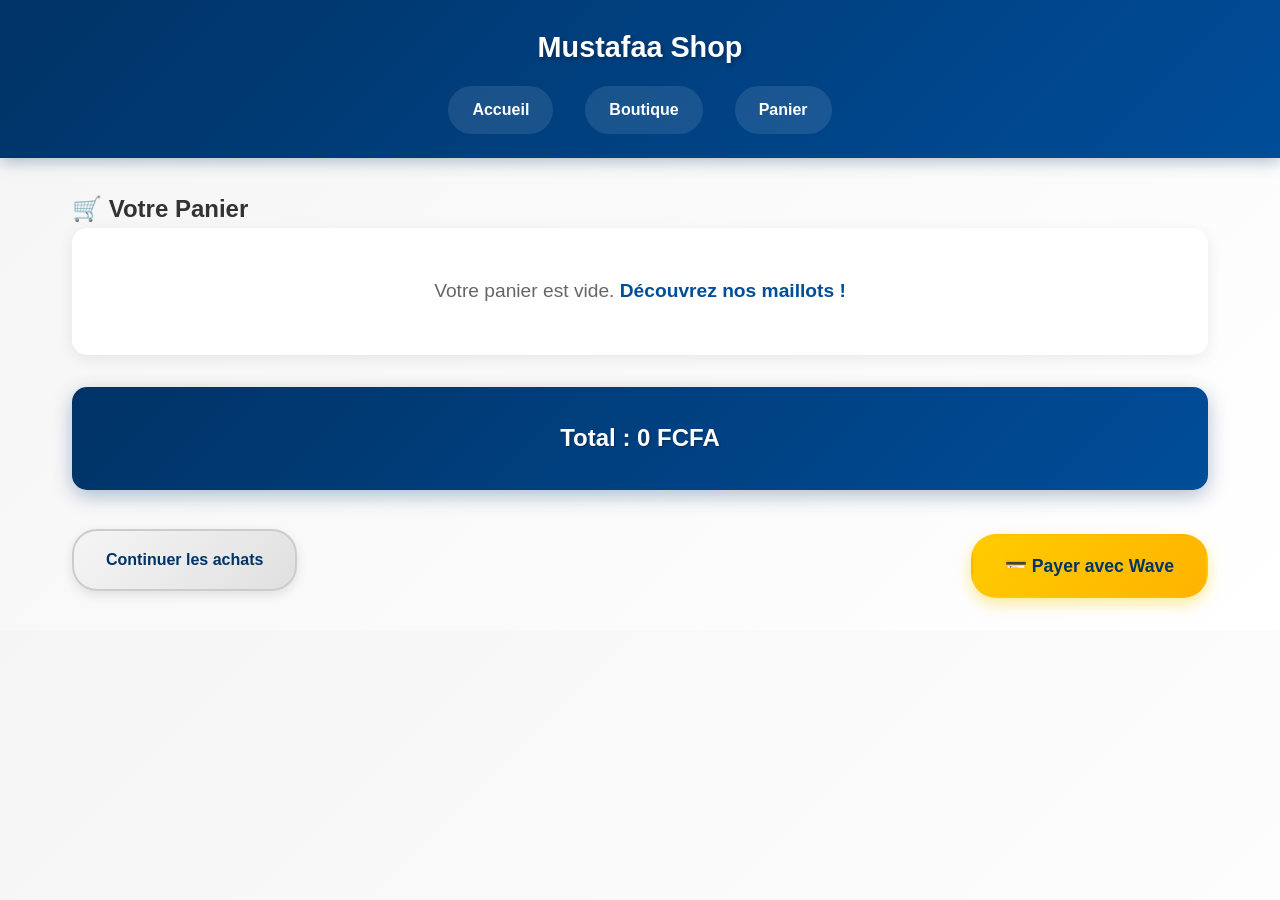
==== cart.html @ a5a7894d "Add files via upload" ====
<!DOCTYPE html>
<html lang="fr">
<head>
  <meta charset="UTF-8">
  <meta name="viewport" content="width=device-width, initial-scale=1">
  <title>Panier - Mustafaa Shop</title>
  <link rel="stylesheet" href="style.css">
</head>
<body>
  <header>
    <h1>Mustafaa Shop</h1>
    <nav>
      <a href="index.html">Accueil</a>
      <a href="shop.html">Boutique</a>
      <a href="cart.html">Panier</a>
    </nav>
  </header>

  <main>
    <div class="container">
      <h2>🛒 Votre Panier</h2>
      <div id="cart-empty" class="cart-empty">
        <p>Votre panier est vide. <a href="shop.html">Découvrez nos maillots !</a></p>
      </div>
      <ul id="cart-items"></ul>
      <div class="cart-total">
        <p id="total">Total : 0 FCFA</p>
      </div>
      <div class="cart-actions">
        <a href="shop.html" class="continue-shopping">Continuer les achats</a>
        <a href="https://pay.wave.com/m/M_sn_fN7W0RiQbIXt/c/sn/" target="_blank" class="pay-button">💳 Payer avec Wave</a>
      </div>
    </div>
  </main>



  <script src="script.js"></script>
</body>
</html>
---- style.css ----
* {
  margin: 0;
  padding: 0;
  box-sizing: border-box;
}

body {
  font-family: 'Segoe UI', Tahoma, Geneva, Verdana, sans-serif;
  background: linear-gradient(135deg, #f5f5f5 0%, #ffffff 100%);
  color: #333;
  line-height: 1.6;
}

/* Header */
header {
  background: linear-gradient(135deg, #003366 0%, #004d99 100%);
  color: white;
  padding: 1.5rem;
  text-align: center;
  box-shadow: 0 4px 15px rgba(0, 51, 102, 0.3);
  position: sticky;
  top: 0;
  z-index: 100;
}

header h1 {
  font-size: 1.8rem;
  margin-bottom: 1rem;
  text-shadow: 2px 2px 4px rgba(0, 0, 0, 0.3);
}

nav {
  display: flex;
  justify-content: center;
  gap: 2rem;
  flex-wrap: wrap;
}

nav a {
  color: white;
  text-decoration: none;
  font-weight: 600;
  padding: 0.7rem 1.5rem;
  border-radius: 25px;
  transition: all 0.3s ease;
  background: rgba(255, 255, 255, 0.1);
}

nav a:hover {
  background: #ffcc00;
  color: #003366;
  transform: translateY(-2px);
  box-shadow: 0 4px 12px rgba(255, 204, 0, 0.4);
}

/* Container */
.container {
  max-width: 1200px;
  margin: 0 auto;
  padding: 0 2rem;
}

/* Main */
main {
  padding: 2rem 0;
}

/* Hero Section */
.hero {
  background: linear-gradient(135deg, #003366 0%, #004d99 100%);
  color: white;
  padding: 4rem 2rem;
  text-align: center;
  margin-bottom: 3rem;
  box-shadow: 0 8px 20px rgba(0, 51, 102, 0.2);
  animation: slideDown 0.6s ease-out;
}

@keyframes slideDown {
  from {
    opacity: 0;
    transform: translateY(-30px);
  }
  to {
    opacity: 1;
    transform: translateY(0);
  }
}

.hero-content h2 {
  font-size: 2.5rem;
  margin-bottom: 1rem;
  text-shadow: 2px 2px 4px rgba(0, 0, 0, 0.3);
}

.hero-content p {
  font-size: 1.2rem;
  margin-bottom: 2rem;
  opacity: 0.95;
}

.cta-button {
  display: inline-block;
  padding: 1rem 2.5rem;
  background: #ffcc00;
  color: #003366;
  text-decoration: none;
  border-radius: 50px;
  font-weight: 700;
  font-size: 1.1rem;
  transition: all 0.3s ease;
  box-shadow: 0 6px 15px rgba(255, 204, 0, 0.4);
  border: 2px solid transparent;
}

.cta-button:hover {
  background: white;
  transform: translateY(-3px);
  box-shadow: 0 8px 20px rgba(255, 204, 0, 0.6);
}

/* About Section */
.about-section {
  margin: 3rem 0;
  padding: 3rem 0;
  text-align: center;
}

.about-section h2 {
  font-size: 2rem;
  margin-bottom: 1.5rem;
  color: #003366;
}

.intro-text {
  font-size: 1.3rem;
  font-weight: 600;
  color: #004d99;
  margin-bottom: 1rem;
}

.description {
  font-size: 1.05rem;
  color: #666;
  max-width: 700px;
  margin: 0 auto;
}

/* Collections Section */
.collections-section {
  margin: 3rem 0;
  padding: 3rem 0;
  background: white;
  border-radius: 10px;
}

.collections-section h2 {
  text-align: center;
  font-size: 2rem;
  margin-bottom: 3rem;
  color: #003366;
}

.collections-grid {
  display: grid;
  grid-template-columns: repeat(auto-fit, minmax(300px, 1fr));
  gap: 2rem;
}

.collection-card {
  background: linear-gradient(135deg, #f8fafb 0%, #ffffff 100%);
  padding: 2rem;
  border-radius: 15px;
  text-align: center;
  box-shadow: 0 4px 12px rgba(0, 0, 0, 0.08);
  transition: all 0.3s ease;
  border: 2px solid transparent;
}

.collection-card:hover {
  transform: translateY(-8px);
  box-shadow: 0 12px 30px rgba(0, 51, 102, 0.15);
  border-color: #ffcc00;
}

.card-icon {
  font-size: 3rem;
  margin-bottom: 1rem;
}

.collection-card h3 {
  font-size: 1.4rem;
  color: #003366;
  margin: 1rem 0;
}

.collection-card p {
  color: #666;
  line-height: 1.8;
}

/* Features Section */
.features-section {
  margin: 3rem 0;
  padding: 3rem 0;
  background: linear-gradient(135deg, #e8f0f7 0%, #f5f9fc 100%);
  border-radius: 10px;
}

.features-section h2 {
  text-align: center;
  font-size: 2rem;
  margin-bottom: 3rem;
  color: #003366;
}

.features-grid {
  display: grid;
  grid-template-columns: repeat(auto-fit, minmax(250px, 1fr));
  gap: 2rem;
  max-width: 1000px;
  margin: 0 auto;
}

.feature {
  background: white;
  padding: 2rem;
  border-radius: 15px;
  text-align: center;
  box-shadow: 0 4px 15px rgba(0, 0, 0, 0.1);
  transition: all 0.3s ease;
}

.feature:hover {
  transform: scale(1.05);
  box-shadow: 0 8px 25px rgba(0, 51, 102, 0.15);
}

.feature-icon {
  font-size: 2.5rem;
  margin-bottom: 1rem;
  display: block;
}

.feature h3 {
  font-size: 1.3rem;
  color: #003366;
  margin: 1rem 0;
}

.feature p {
  color: #666;
}

/* CTA Section */
.cta-section {
  background: linear-gradient(135deg, #003366 0%, #004d99 100%);
  color: white;
  padding: 3rem 2rem;
  border-radius: 10px;
  text-align: center;
  margin: 3rem 0;
  box-shadow: 0 6px 20px rgba(0, 51, 102, 0.2);
}

.cta-section h2 {
  font-size: 2rem;
  margin-bottom: 1rem;
  text-shadow: 1px 1px 2px rgba(0, 0, 0, 0.3);
}

.cta-section p {
  font-size: 1.1rem;
  margin-bottom: 2rem;
  opacity: 0.95;
}

.cta-section .cta-button.primary {
  background: #ffcc00;
  color: #003366;
}

/* Contact Section */
.contact-section {
  background: white;
  padding: 3rem 2rem;
  border-radius: 10px;
  text-align: center;
  box-shadow: 0 4px 15px rgba(0, 0, 0, 0.08);
  margin: 3rem 0;
}

.contact-section h2 {
  font-size: 2rem;
  color: #003366;
  margin-bottom: 1rem;
}

.contact-section p {
  color: #666;
  margin-bottom: 2rem;
  font-size: 1.05rem;
}

.contact-buttons {
  display: flex;
  justify-content: center;
  gap: 1.5rem;
  flex-wrap: wrap;
  margin: 2rem 0;
}

.contact-btn {
  display: inline-block;
  padding: 1rem 2rem;
  border-radius: 50px;
  text-decoration: none;
  font-weight: 600;
  transition: all 0.3s ease;
  box-shadow: 0 4px 12px rgba(0, 0, 0, 0.1);
  border: 2px solid #004d99;
}

.contact-btn.phone {
  background: #004d99;
  color: white;
}

.contact-btn.whatsapp {
  background: #25D366;
  color: white;
  border-color: #25D366;
}

.contact-btn:hover {
  transform: translateY(-3px);
  box-shadow: 0 6px 18px rgba(0, 0, 0, 0.15);
}

.address {
  font-size: 1.1rem;
  color: #666;
  margin-top: 2rem;
}

/* Footer */
footer {
  background: linear-gradient(135deg, #003366 0%, #004d99 100%);
  color: white;
  padding: 2rem;
  text-align: center;
  box-shadow: 0 -4px 15px rgba(0, 51, 102, 0.2);
  margin-top: 3rem;
}

footer p {
  margin: 0.5rem 0;
}

footer p:last-child {
  opacity: 0.85;
  font-size: 0.9rem;
}

/* Tabs */
.tabs-container {
  display: flex;
  justify-content: center;
  gap: 1rem;
  margin-bottom: 2rem;
  flex-wrap: wrap;
  padding: 1rem 2rem;
}


.tab-button {
  padding: 0.8rem 2rem;
  background: linear-gradient(135deg, #e0e0e0 0%, #f5f5f5 100%);
  color: #333;
  border: 2px solid #ccc;
  border-radius: 25px;
  cursor: pointer;
  font-weight: 600;
  font-size: 1rem;
  transition: all 0.3s ease;
}

.tab-button:hover {
  background: linear-gradient(135deg, #d0d0d0 0%, #e5e5e5 100%);
  border-color: #999;
  transform: translateY(-2px);
}

.tab-button.active {
  background: linear-gradient(135deg, #003366 0%, #004d99 100%);
  color: white;
  border-color: #004d99;
  box-shadow: 0 4px 12px rgba(0, 51, 102, 0.3);
}

/* Products Grid */

.products {
  display: flex;
  flex-wrap: wrap;
  gap: 1.5rem;
  animation: fadeIn 0.5s ease-in;
}

@keyframes fadeIn {
  from {
    opacity: 0;
    transform: translateY(10px);
  }
  to {
    opacity: 1;
    transform: translateY(0);
  }
}

.product {
  background: white;
  border: 2px solid #e0e0e0;
  padding: 1.5rem;
  width: 200px;
  text-align: center;
  border-radius: 12px;
  box-shadow: 0 4px 12px rgba(0, 0, 0, 0.08);
  transition: all 0.3s ease;
}

.product:hover {
  box-shadow: 0 8px 25px rgba(0, 51, 102, 0.15);
  transform: translateY(-8px);
  border-color: #ffcc00;
}

.product img {
  width: 100%;
  height: auto;
  border-radius: 10px;
  margin-bottom: 1rem;
}

/* Buttons */
button, .pay-button {
  background: linear-gradient(135deg, #28a745 0%, #20c997 100%);
  color: white;
  padding: 0.7rem 1.5rem;
  margin-top: 0.8rem;
  border: none;
  border-radius: 25px;
  cursor: pointer;
  display: inline-block;
  text-decoration: none;
  font-weight: 600;
  transition: all 0.3s ease;
  box-shadow: 0 4px 10px rgba(40, 167, 69, 0.3);
}

button:hover, .pay-button:hover {
  transform: translateY(-2px);
  box-shadow: 0 6px 15px rgba(40, 167, 69, 0.4);
}

/* Remove Button */
.remove-btn {
  margin-left: 10px;
  color: white;
  background: linear-gradient(135deg, #dc3545 0%, #e74c3c 100%);
  border: none;
  border-radius: 20px;
  padding: 5px 12px;
  cursor: pointer;
  transition: all 0.3s ease;
  font-weight: 600;
}

.remove-btn:hover {
  transform: translateY(-2px);
  box-shadow: 0 4px 10px rgba(220, 53, 69, 0.3);
}

/* Cart Items */
#cart-items {
  list-style: none;
  padding: 0;
}

#cart-items li {
  background: white;
  margin-bottom: 1rem;
  padding: 1.5rem;
  border-radius: 10px;
  display: flex;
  justify-content: space-between;
  align-items: center;
  box-shadow: 0 2px 8px rgba(0, 0, 0, 0.08);
  border-left: 4px solid #004d99;
}

#cart-items li img {
  width: 50px;
  height: auto;
  border-radius: 5px;
  margin-right: 1rem;
}

/* Contact Page Styles */
.contacts {
  display: grid;
  grid-template-columns: repeat(auto-fit, minmax(250px, 1fr));
  gap: 2rem;
  max-width: 1000px;
  margin: 3rem auto;
  padding: 0 2rem;
}

.contact-item {
  background: white;
  padding: 2rem;
  border-radius: 15px;
  text-align: center;
  box-shadow: 0 4px 15px rgba(0, 0, 0, 0.08);
  transition: all 0.3s ease;
  border: 2px solid transparent;
}

.contact-item:hover {
  transform: translateY(-5px);
  box-shadow: 0 8px 25px rgba(0, 51, 102, 0.15);
  border-color: #ffcc00;
}

.contact-item h3 {
  font-size: 1.5rem;
  color: #003366;
  margin-bottom: 1rem;
}

.contact-item p {
  font-size: 1.1rem;
  color: #666;
}

.contact-item a {
  color: #004d99;
  text-decoration: none;
  font-weight: 600;
  transition: color 0.3s ease;
  word-break: break-word;
}

.contact-item a:hover {
  color: #ffcc00;
}

.contact-form {
  max-width: 600px;
  margin: 3rem auto;
  padding: 2rem;
  background: white;
  border-radius: 15px;
  box-shadow: 0 4px 15px rgba(0, 0, 0, 0.08);
  text-align: center;
}

.contact-form h3 {
  font-size: 1.8rem;
  color: #003366;
  margin-bottom: 1.5rem;
}

.contact-form input,
.contact-form textarea {
  width: 100%;
  padding: 1rem;
  margin-bottom: 1rem;
  border: 2px solid #e0e0e0;
  border-radius: 10px;
  font-size: 1rem;
  transition: border-color 0.3s ease;
}

.contact-form input:focus,
.contact-form textarea:focus {
  outline: none;
  border-color: #004d99;
}

.contact-form button {
  background: linear-gradient(135deg, #003366 0%, #004d99 100%);
  color: white;
  padding: 1rem 2rem;
  border: none;
  border-radius: 25px;
  font-size: 1.1rem;
  font-weight: 600;
  cursor: pointer;
  transition: all 0.3s ease;
  box-shadow: 0 4px 12px rgba(0, 51, 102, 0.3);
}

.contact-form button:hover {
  transform: translateY(-3px);
  box-shadow: 0 6px 18px rgba(0, 51, 102, 0.4);
}

/* Cart Styles */
.cart-empty {
  text-align: center;
  padding: 3rem;
  background: white;
  border-radius: 15px;
  box-shadow: 0 4px 15px rgba(0, 0, 0, 0.08);
  margin-bottom: 2rem;
}

.cart-empty p {
  font-size: 1.2rem;
  color: #666;
}

.cart-empty a {
  color: #004d99;
  text-decoration: none;
  font-weight: 600;
}

.cart-empty a:hover {
  color: #ffcc00;
}

.cart-total {
  background: linear-gradient(135deg, #003366 0%, #004d99 100%);
  color: white;
  padding: 2rem;
  border-radius: 15px;
  text-align: center;
  margin: 2rem 0;
  box-shadow: 0 6px 20px rgba(0, 51, 102, 0.3);
}

.cart-total p {
  font-size: 1.5rem;
  font-weight: 700;
  margin: 0;
  text-shadow: 1px 1px 2px rgba(0, 0, 0, 0.3);
}

.cart-actions {
  display: flex;
  justify-content: space-between;
  align-items: center;
  gap: 1rem;
  flex-wrap: wrap;
  margin-top: 2rem;
}

.continue-shopping {
  display: inline-block;
  padding: 1rem 2rem;
  background: linear-gradient(135deg, #f5f5f5 0%, #e0e0e0 100%);
  color: #003366;
  text-decoration: none;
  border-radius: 25px;
  font-weight: 600;
  transition: all 0.3s ease;
  box-shadow: 0 4px 12px rgba(0, 0, 0, 0.1);
  border: 2px solid #ccc;
}

.continue-shopping:hover {
  background: linear-gradient(135deg, #e0e0e0 0%, #d0d0d0 100%);
  transform: translateY(-3px);
  box-shadow: 0 6px 18px rgba(0, 0, 0, 0.15);
}

.pay-button {
  background: linear-gradient(135deg, #ffcc00 0%, #ffb300 100%);
  color: #003366;
  padding: 1rem 2rem;
  border-radius: 25px;
  text-decoration: none;
  font-weight: 700;
  font-size: 1.1rem;
  transition: all 0.3s ease;
  box-shadow: 0 6px 15px rgba(255, 204, 0, 0.4);
  border: 2px solid transparent;
}

.pay-button:hover {
  background: linear-gradient(135deg, #ffb300 0%, #ff9900 100%);
  transform: translateY(-3px);
  box-shadow: 0 8px 20px rgba(255, 204, 0, 0.6);
}

/* Responsive Design */
@media (max-width: 768px) {
  header h1 {
    font-size: 1.4rem;
  }

  nav {
    gap: 1rem;
  }

  .hero {
    padding: 2.5rem 1rem;
  }

  .hero-content h2 {
    font-size: 1.8rem;
  }

  .hero-content p {
    font-size: 1rem;
  }

  .collections-grid, .features-grid {
    grid-template-columns: 1fr;
  }

  .contact-buttons {
    flex-direction: column;
  }

  .contact-btn {
    width: 100%;
  }

  .product {
    width: 100%;
  }

  #cart-items li {
    flex-direction: column;
    align-items: flex-start;
    gap: 1rem;
  }
}

@media (max-width: 600px) {
  nav a {
    padding: 0.5rem 1rem;
    font-size: 0.9rem;
  }

  .collections-grid {
    gap: 1rem;
  }

  .collection-card {
    padding: 1.5rem;
  }

  .card-icon {
    font-size: 2.5rem;
  }

  .about-section h2, .collections-section h2, .features-section h2,
  .cta-section h2, .contact-section h2 {
    font-size: 1.5rem;
  }

  .cta-button {
    padding: 0.8rem 1.8rem;
    font-size: 1rem;
  }
}
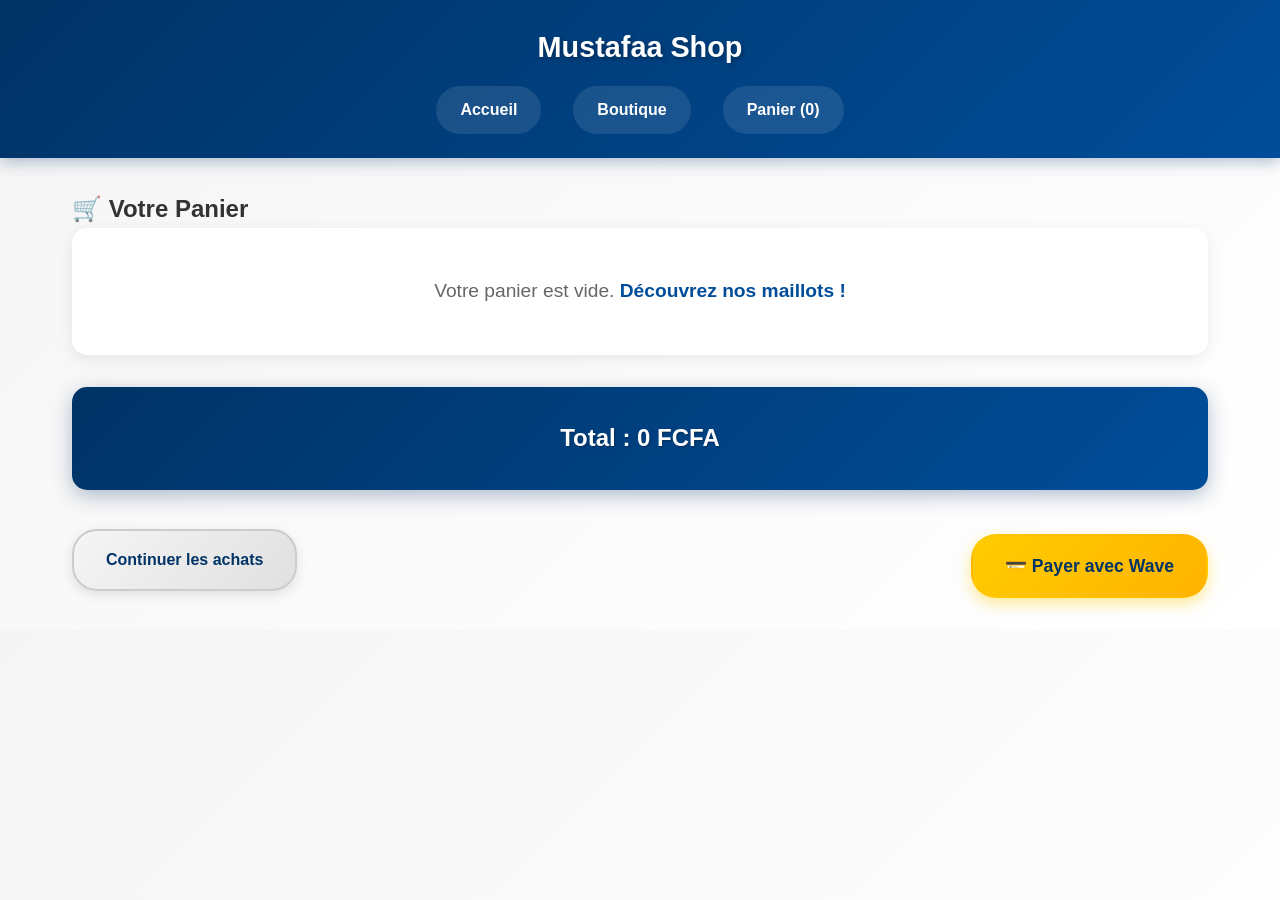
==== commit a3659537: "Add files via upload" ====
--- a/cart.html
+++ b/cart.html
@@ -1,40 +1,40 @@
-<!DOCTYPE html>
-<html lang="fr">
-<head>
-  <meta charset="UTF-8">
-  <meta name="viewport" content="width=device-width, initial-scale=1">
-  <title>Panier - Mustafaa Shop</title>
-  <link rel="stylesheet" href="style.css">
-</head>
-<body>
-  <header>
-    <h1>Mustafaa Shop</h1>
-    <nav>
-      <a href="index.html">Accueil</a>
-      <a href="shop.html">Boutique</a>
-      <a href="cart.html">Panier</a>
-    </nav>
-  </header>
-
-  <main>
-    <div class="container">
-      <h2>🛒 Votre Panier</h2>
-      <div id="cart-empty" class="cart-empty">
-        <p>Votre panier est vide. <a href="shop.html">Découvrez nos maillots !</a></p>
-      </div>
-      <ul id="cart-items"></ul>
-      <div class="cart-total">
-        <p id="total">Total : 0 FCFA</p>
-      </div>
-      <div class="cart-actions">
-        <a href="shop.html" class="continue-shopping">Continuer les achats</a>
-        <a href="https://pay.wave.com/m/M_sn_fN7W0RiQbIXt/c/sn/" target="_blank" class="pay-button">💳 Payer avec Wave</a>
-      </div>
-    </div>
-  </main>
-
-
-
-  <script src="script.js"></script>
-</body>
-</html>
+<!DOCTYPE html>
+<html lang="fr">
+<head>
+  <meta charset="UTF-8">
+  <meta name="viewport" content="width=device-width, initial-scale=1">
+  <title>Panier - Mustafaa Shop</title>
+  <link rel="stylesheet" href="style.css">
+</head>
+<body>
+  <header>
+    <h1>Mustafaa Shop</h1>
+    <nav>
+      <a href="index.html">Accueil</a>
+      <a href="shop.html">Boutique</a>
+      <a href="cart.html">Panier (<span id="cart-count">0</span>)</a>
+    </nav>
+  </header>
+
+  <main>
+    <div class="container">
+      <h2>🛒 Votre Panier</h2>
+      <div id="cart-empty" class="cart-empty">
+        <p>Votre panier est vide. <a href="shop.html">Découvrez nos maillots !</a></p>
+      </div>
+      <ul id="cart-items"></ul>
+      <div class="cart-total">
+        <p id="total">Total : 0 FCFA</p>
+      </div>
+      <div class="cart-actions">
+        <a href="shop.html" class="continue-shopping">Continuer les achats</a>
+        <a href="https://pay.wave.com/m/M_sn_fN7W0RiQbIXt/c/sn/" target="_blank" class="pay-button">💳 Payer avec Wave</a>
+      </div>
+    </div>
+  </main>
+
+
+
+  <script src="script.js"></script>
+</body>
+</html>
--- a/style.css
+++ b/style.css
@@ -768,3 +768,19 @@
     font-size: 1rem;
   }
 }
+.cart-bottom-button {
+  display: inline-block;
+  background-color: #28a745;
+  color: white;
+  padding: 12px 20px;
+  font-size: 16px;
+  font-weight: bold;
+  text-decoration: none;
+  border-radius: 5px;
+  box-shadow: 0 2px 6px rgba(0,0,0,0.2);
+  transition: background-color 0.3s ease;
+}
+
+.cart-bottom-button:hover {
+  background-color: #218838;
+}
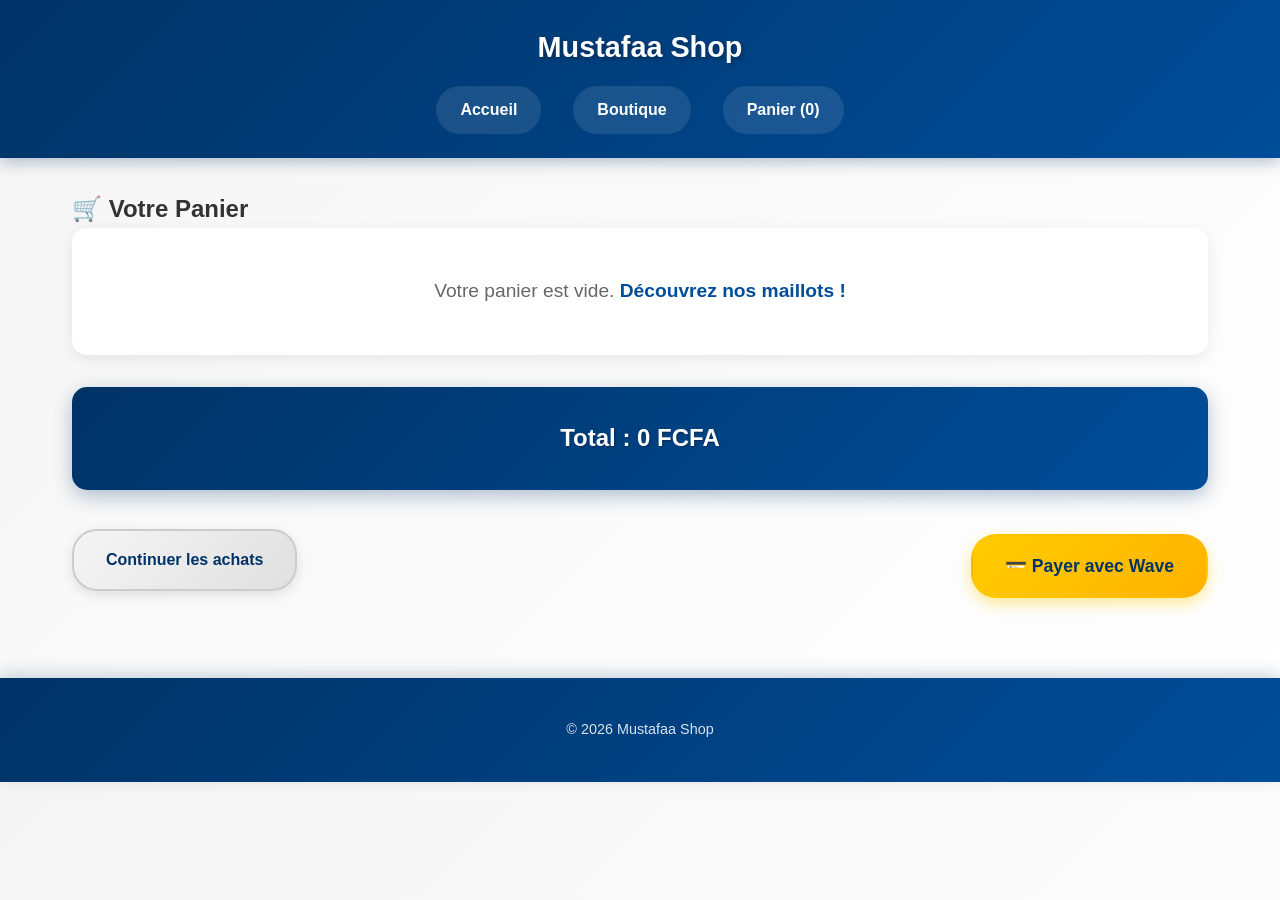
==== commit 1600492f: "Update cart.html" ====
--- a/cart.html
+++ b/cart.html
@@ -1,40 +1,82 @@
 <!DOCTYPE html>
 <html lang="fr">
+
 <head>
-  <meta charset="UTF-8">
-  <meta name="viewport" content="width=device-width, initial-scale=1">
-  <title>Panier - Mustafaa Shop</title>
-  <link rel="stylesheet" href="style.css">
+
+<meta charset="UTF-8">
+<meta name="viewport" content="width=device-width, initial-scale=1">
+
+<title>Panier - Mustafaa Shop</title>
+
+<link rel="stylesheet" href="style.css">
+
+<script async src="https://pagead2.googlesyndication.com/pagead/js/adsbygoogle.js?client=ca-pub-5331061456055304"
+crossorigin="anonymous"></script>
+
 </head>
+
 <body>
-  <header>
-    <h1>Mustafaa Shop</h1>
-    <nav>
-      <a href="index.html">Accueil</a>
-      <a href="shop.html">Boutique</a>
-      <a href="cart.html">Panier (<span id="cart-count">0</span>)</a>
-    </nav>
-  </header>
 
-  <main>
-    <div class="container">
-      <h2>🛒 Votre Panier</h2>
-      <div id="cart-empty" class="cart-empty">
-        <p>Votre panier est vide. <a href="shop.html">Découvrez nos maillots !</a></p>
-      </div>
-      <ul id="cart-items"></ul>
-      <div class="cart-total">
-        <p id="total">Total : 0 FCFA</p>
-      </div>
-      <div class="cart-actions">
-        <a href="shop.html" class="continue-shopping">Continuer les achats</a>
-        <a href="https://pay.wave.com/m/M_sn_fN7W0RiQbIXt/c/sn/" target="_blank" class="pay-button">💳 Payer avec Wave</a>
-      </div>
-    </div>
-  </main>
+<header>
 
+<h1>Mustafaa Shop</h1>
 
+<nav>
+<a href="index.html">Accueil</a>
+<a href="shop.html">Boutique</a>
+<a href="cart.html">Panier (<span id="cart-count">0</span>)</a>
+</nav>
 
-  <script src="script.js"></script>
+</header>
+
+<main>
+
+<div class="container">
+
+<h2>🛒 Votre Panier</h2>
+
+<div id="cart-empty" class="cart-empty">
+
+<p>Votre panier est vide. <a href="shop.html">Découvrez nos maillots !</a></p>
+
+</div>
+
+<ul id="cart-items"></ul>
+
+<div class="cart-total">
+
+<p id="total">Total : 0 FCFA</p>
+
+</div>
+
+<div class="cart-actions">
+
+<a href="shop.html" class="continue-shopping">
+
+Continuer les achats
+
+</a>
+
+<a href="https://pay.wave.com/m/M_sn_fN7W0RiQbIXt/c/sn/" target="_blank" class="pay-button">
+
+💳 Payer avec Wave
+
+</a>
+
+</div>
+
+</div>
+
+</main>
+
+<footer>
+
+<p>© 2026 Mustafaa Shop</p>
+
+</footer>
+
+<script src="script.js"></script>
+
 </body>
+
 </html>
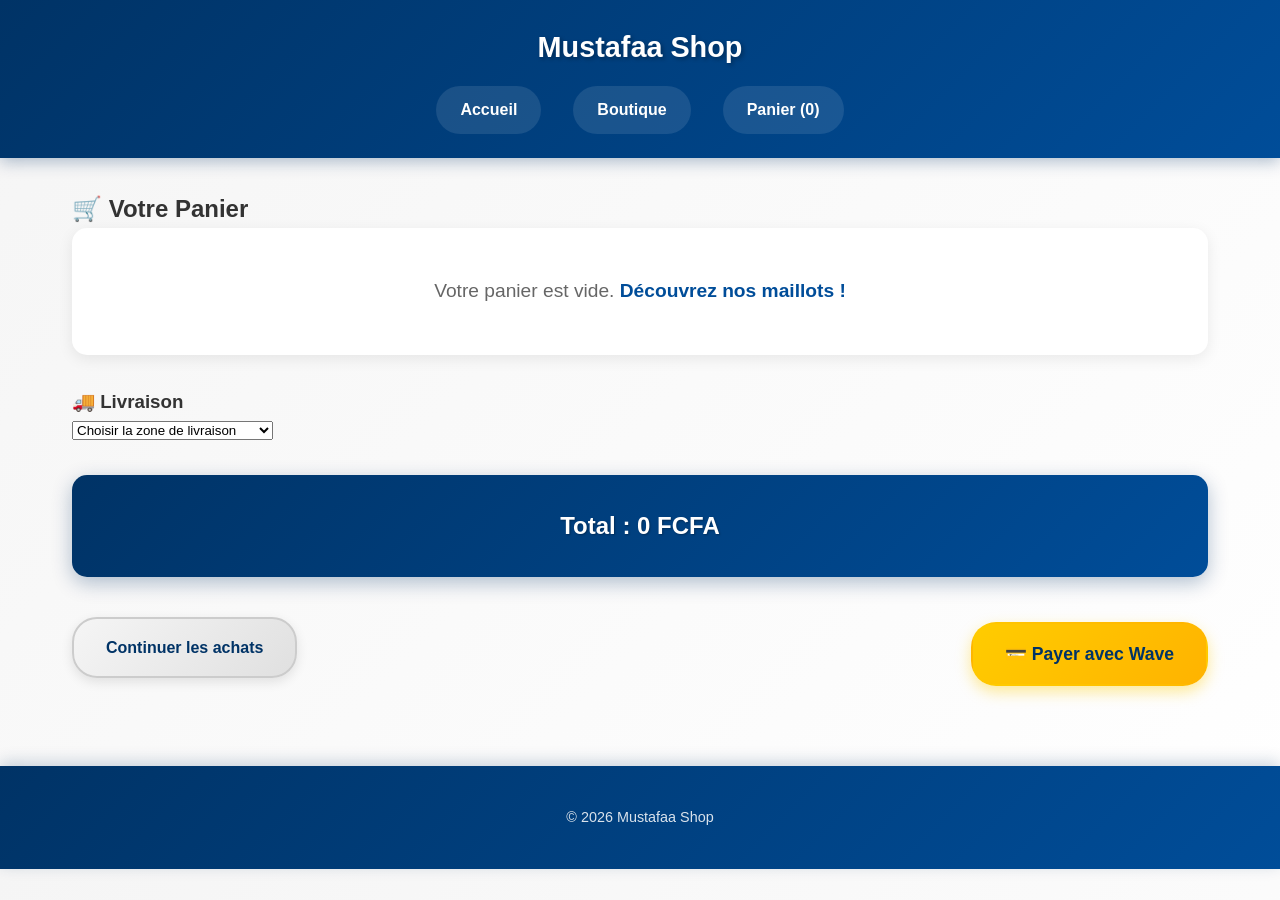
==== commit e3432343: "Update cart.html" ====
--- a/cart.html
+++ b/cart.html
@@ -22,9 +22,13 @@
 <h1>Mustafaa Shop</h1>
 
 <nav>
+
 <a href="index.html">Accueil</a>
+
 <a href="shop.html">Boutique</a>
+
 <a href="cart.html">Panier (<span id="cart-count">0</span>)</a>
+
 </nav>
 
 </header>
@@ -43,11 +47,32 @@
 
 <ul id="cart-items"></ul>
 
+
+<!-- LIVRAISON -->
+
+<h3>🚚 Livraison</h3>
+
+<select id="delivery-zone" onchange="updateTotal()">
+
+<option value="0">Choisir la zone de livraison</option>
+
+<option value="3000">Dakar Ville (+3000 FCFA)</option>
+
+<option value="2000">Dakar Banlieue (+2000 FCFA)</option>
+
+</select>
+
+
+<!-- TOTAL -->
+
 <div class="cart-total">
 
 <p id="total">Total : 0 FCFA</p>
 
 </div>
+
+
+<!-- ACTIONS -->
 
 <div class="cart-actions">
 
@@ -69,6 +94,7 @@
 
 </main>
 
+
 <footer>
 
 <p>© 2026 Mustafaa Shop</p>
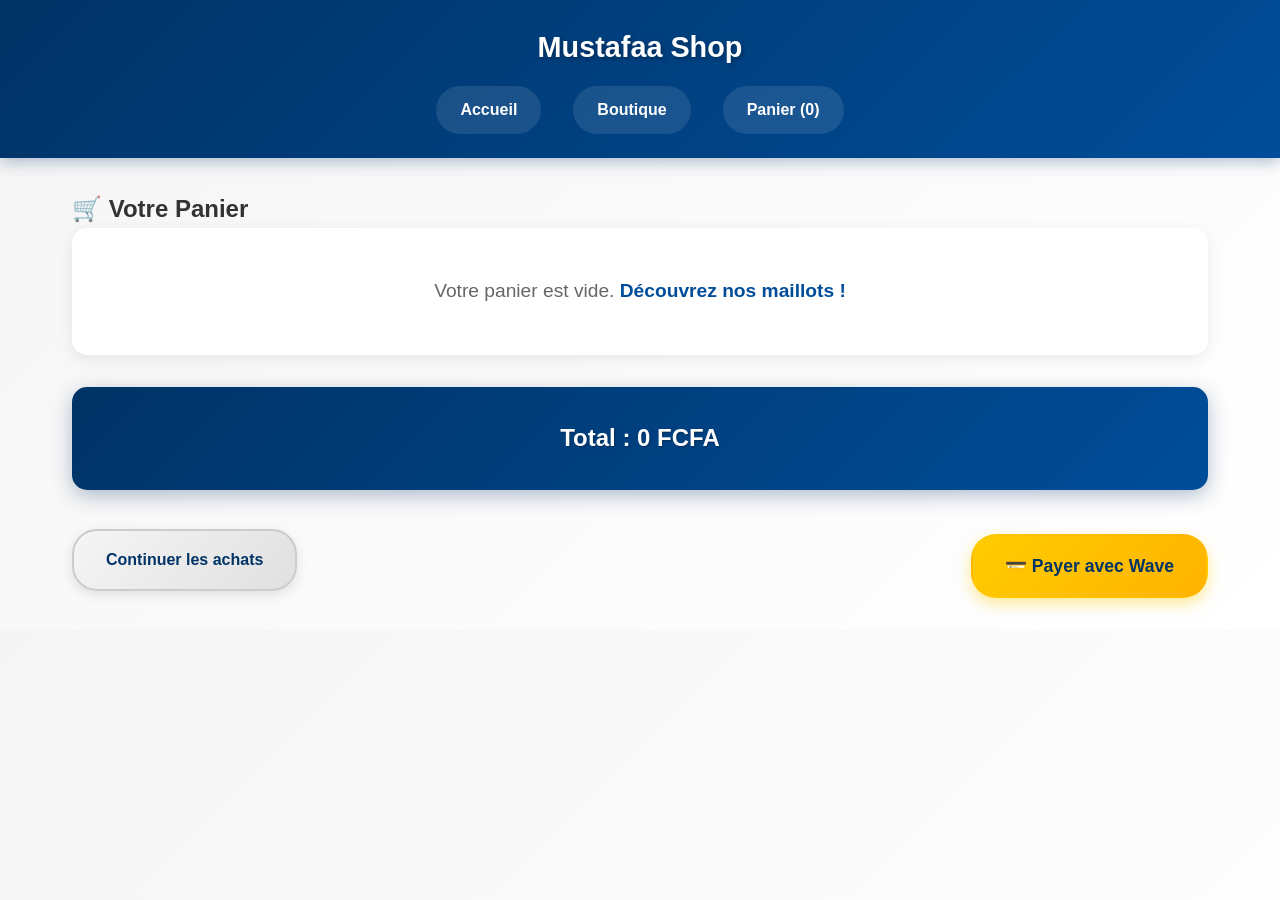
==== commit e005f5e4: "Update cart.html" ====
--- a/cart.html
+++ b/cart.html
@@ -1,108 +1,42 @@
 <!DOCTYPE html>
 <html lang="fr">
+<head>
+  <meta charset="UTF-8">
+  <meta name="viewport" content="width=device-width, initial-scale=1">
+  <title>Panier - Mustafaa Shop</title>
+  <link rel="stylesheet" href="style.css">
+  <script async src="https://pagead2.googlesyndication.com/pagead/js/adsbygoogle.js?client=ca-pub-5331061456055304"
+     crossorigin="anonymous"></script>
+</head>
+<body>
+  <header>
+    <h1>Mustafaa Shop</h1>
+    <nav>
+      <a href="index.html">Accueil</a>
+      <a href="shop.html">Boutique</a>
+      <a href="cart.html">Panier (<span id="cart-count">0</span>)</a>
+    </nav>
+  </header>
 
-<head>
-
-<meta charset="UTF-8">
-<meta name="viewport" content="width=device-width, initial-scale=1">
-
-<title>Panier - Mustafaa Shop</title>
-
-<link rel="stylesheet" href="style.css">
-
-<script async src="https://pagead2.googlesyndication.com/pagead/js/adsbygoogle.js?client=ca-pub-5331061456055304"
-crossorigin="anonymous"></script>
-
-</head>
-
-<body>
-
-<header>
-
-<h1>Mustafaa Shop</h1>
-
-<nav>
-
-<a href="index.html">Accueil</a>
-
-<a href="shop.html">Boutique</a>
-
-<a href="cart.html">Panier (<span id="cart-count">0</span>)</a>
-
-</nav>
-
-</header>
-
-<main>
-
-<div class="container">
-
-<h2>🛒 Votre Panier</h2>
-
-<div id="cart-empty" class="cart-empty">
-
-<p>Votre panier est vide. <a href="shop.html">Découvrez nos maillots !</a></p>
-
-</div>
-
-<ul id="cart-items"></ul>
+  <main>
+    <div class="container">
+      <h2>🛒 Votre Panier</h2>
+      <div id="cart-empty" class="cart-empty">
+        <p>Votre panier est vide. <a href="shop.html">Découvrez nos maillots !</a></p>
+      </div>
+      <ul id="cart-items"></ul>
+      <div class="cart-total">
+        <p id="total">Total : 0 FCFA</p>
+      </div>
+      <div class="cart-actions">
+        <a href="shop.html" class="continue-shopping">Continuer les achats</a>
+        <a href="https://pay.wave.com/m/M_sn_fN7W0RiQbIXt/c/sn/" target="_blank" class="pay-button">💳 Payer avec Wave</a>
+      </div>
+    </div>
+  </main>
 
 
-<!-- LIVRAISON -->
 
-<h3>🚚 Livraison</h3>
-
-<select id="delivery-zone" onchange="updateTotal()">
-
-<option value="0">Choisir la zone de livraison</option>
-
-<option value="3000">Dakar Ville (+3000 FCFA)</option>
-
-<option value="2000">Dakar Banlieue (+2000 FCFA)</option>
-
-</select>
-
-
-<!-- TOTAL -->
-
-<div class="cart-total">
-
-<p id="total">Total : 0 FCFA</p>
-
-</div>
-
-
-<!-- ACTIONS -->
-
-<div class="cart-actions">
-
-<a href="shop.html" class="continue-shopping">
-
-Continuer les achats
-
-</a>
-
-<a href="https://pay.wave.com/m/M_sn_fN7W0RiQbIXt/c/sn/" target="_blank" class="pay-button">
-
-💳 Payer avec Wave
-
-</a>
-
-</div>
-
-</div>
-
-</main>
-
-
-<footer>
-
-<p>© 2026 Mustafaa Shop</p>
-
-</footer>
-
-<script src="script.js"></script>
-
+  <script src="script.js"></script>
 </body>
-
 </html>
